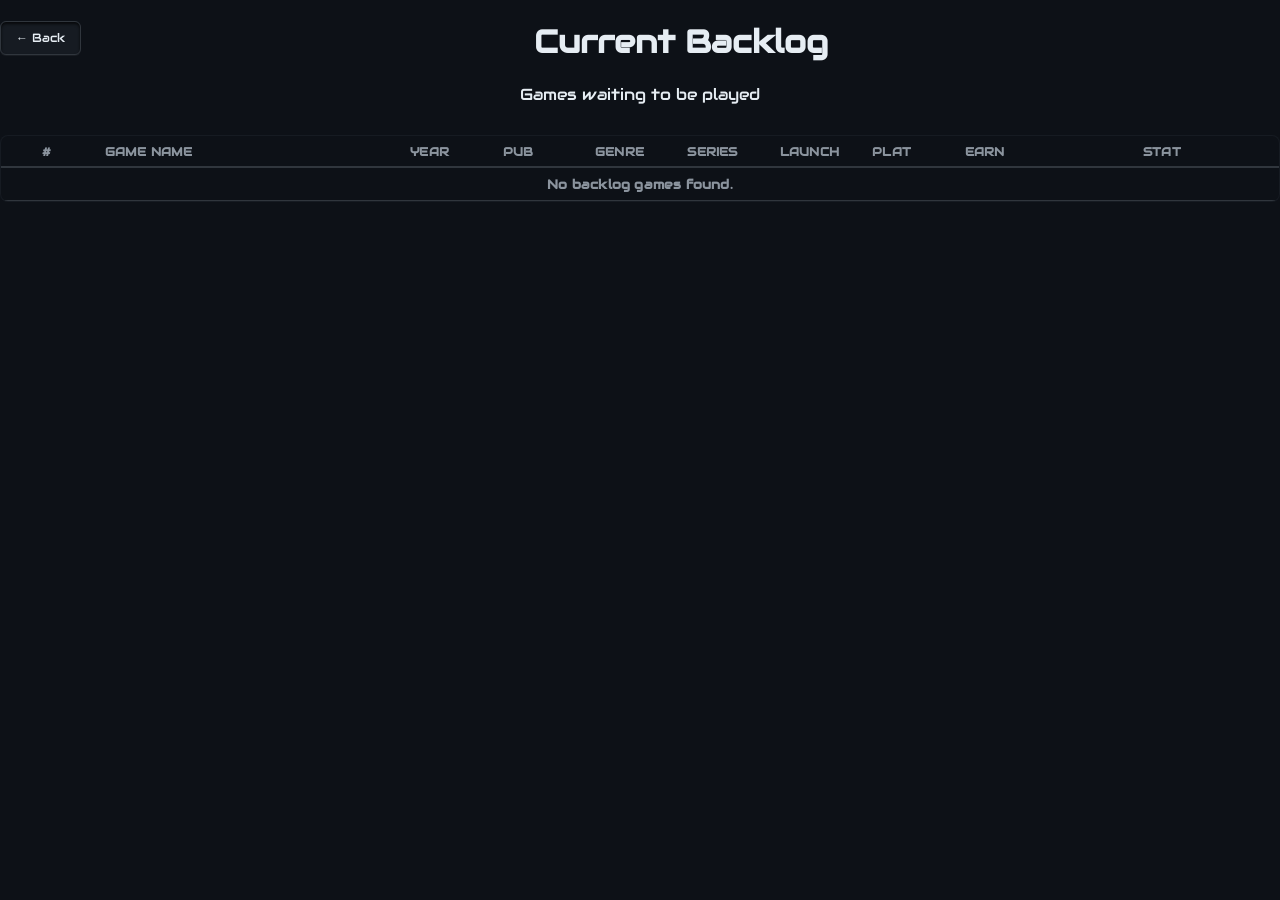
==== backlog.html @ bc93b56d "Add files via upload Initial Upload" ====
<!DOCTYPE html>
<html lang="en">
<head>
    <meta charset="UTF-8">
    <title>World of Games - Backlog</title>
    <link rel="icon" type="image/png" href="Images/favicon.png">
    <link rel="icon" type="image/png" href="favicon.png">
    <link href="https://fonts.googleapis.com/css2?family=Audiowide&family=Roboto:wght@400;500&display=swap" rel="stylesheet">
    <link rel="stylesheet" href="style.css">
</head>
<body class="sub-page">
    <div class="container">
        <div class="header-container">
            <a href="index.html" class="back-btn" style="float: left;">← Back</a>
            <h1>Current Backlog</h1>
            <p>Games waiting to be played</p>
        </div>

        <div class="table-container">
            <table id="gameTable">
                <thead>
                    <tr>
                        <th>#</th>
                        <th>Game Name</th>
                        <th>Year</th>
                        <th>Pub</th>
                        <th>Genre</th>
                        <th>Series</th>
                        <th>Launch</th>
                        <th>Plat</th>            
                        <th>Earn</th>
                        <th>Stat</th>
                    </tr>
                </thead>
                <tbody id="backlogBody"></tbody>
            </table>
        </div>

        <div id="paginationBacklog" class="pagination"></div>
    </div>

    <script src="script.js"></script>
</body>
</html>
---- style.css ----
/* --- Shared Sub-Page Styles --- */

/* Root variables to ensure color consistency across all pages */

body { 
    font-family: 'Audiowide', cursive; 
    margin: 20px; 
    background-color: var(--primary-bg); 
    color: var(--text-color); 
    transition: background-color 0.3s ease, color 0.3s ease, border-color 0.3s ease; /* Add this! */
}

:root {

    /* These stay constant */
    --year-color: #D1B3FF;
    --clickable-blue: #58a6ff;
    --edit-color: #2196f3;
    --delete-color: #f44336;
    --total-color: #ffd700;
    --silver-color: #c0c0c0;
    --bronze-color: #b08d57;


    /* These change based on theme */    
    --primary-bg: #0d1117;
    --table-bg: #161b22;
    --text-color: #e6edf3;
    --secondary-text: #8b949e;
    --accent-color: #4CAF50;
    --border-color: #30363d;
    --bg-color: #0d1117;
    --card-bg: #161b22;
    --genre-color: #ff8c00;
    --launch-color: #0f9d58;
    
}
html, body {
    margin: 0;
    padding: 0;
    background-color: #0d1117;
    height: 100%;
   /* overflow: hidden;    */
}
.dashboard-container {
    display: flex;
    min-height: 100vh;
    width: 100vw;
/*    background-color: var(--primary-bg); */
}
.sidebar-entry {
    width: 380px;
    background-color: var(--table-bg);
    height: 100vh;
    overflow-y: auto;
    flex-shrink: 0;
    border-right: 1px solid var(--border-color);
    position: fixed; /* Pinned to the left */
    /*top: 0;
    left: 0; */
    padding: 20px;
    box-sizing: border-box;   
}
.main-content {
    flex: 1;
    display: flex;
    flex-direction: column;
    height: 100vh;
    margin-left: 380px; /* Must match sidebar width */
    padding: 20px 30px;
    background-color: var(--primary-bg);
    overflow: hidden;
}
/* Sidebar Specific Styles */
/*.sidebar-logo { display: block; margin: 0 auto 20px; max-height: 70px; } */
.stat-row-flex { 
    display: flex; 
    justify-content: space-between; 
    font-size: 13px; 
    margin-bottom: 5px; 
}
.theme-dot { 
    width: 22px; 
    height: 22px; 
    cursor: pointer; 
    border-radius: 50%; 
    display: inline-block; 
}
.theme-box, .progress-section { 
    margin-bottom: 20px; 
    text-align: center; 
}
/* Internal Sidebar Elements */
.stat-row { 
    display: flex; 
    justify-content: space-between; 
    font-size: 13px; 
    margin-bottom: 4px; 
}
.era-grid { 
    display: grid; 
    grid-template-columns: 1fr 1fr; 
    gap: 5px; 
}
.era-grid button { 
    background: #161b22; 
    color: #8b949e; 
    border: 1px solid #30363d; 
    padding: 5px;     
    font-family: 'Audiowide'; 
    cursor: pointer; 
    font-size: 11px;
}
.sidebar-logo { 
    display: block; 
    margin: 0 auto 15px; 
    max-height: 60px; 
}
/* Theme 2: Obsidian Pink */
body.theme-obsidian {
    --primary-bg: #000000;
    --table-bg: #0a0a0a;
    --border-color: #1f1f1f;
    --accent-color: #ff79c6; /* Neon Pink */
    --text-color: #ffffff;
}
/* Theme 3: Cyber Neon */
body.theme-neon {
    --primary-bg: #0d0221;
    --table-bg: #0f082d;
    --border-color: #241773;
    --accent-color: #00f7ff; /* Cyan */
    --text-color: #00f7ff;
}
/* Header and Back Button */
.header-container { 
    text-align: center; 
    margin-bottom: 30px; 
    width: 100%;
}
.back-btn { 
    display: inline-block;
    text-decoration: none; 
    color: var(--text-color); 
    border: 1px solid var(--border-color) !important; 
    background: var(--table-bg);
    padding: 8px 15px; 
    border-radius: 6px; 
    font-size: 12px;
    font-family: 'Audiowide', cursive;
    transition: 0.3s;
    box-shadow: inset 0 2px 3px rgba(0, 0, 0, 0.7), 0 1px 0 rgba(255, 255, 255, 0.05);
}
.back-btn:hover { 
    border-color: var(--accent-color);
    color: var(--accent-color);
}
/* Hall of Fame Stat Boxes */
.stats-row {
    display: flex;
    justify-content: center;
    gap: 20px;
    margin-bottom: 30px;
}
.stat-box {
    background: var(--table-bg);
    border: 1px solid var(--border-color) !important;
    padding: 15px 25px;
    border-radius: 8px;
    text-align: center;
}
.stat-label {
    display: block;
    color: var(--secondary-text);
    font-size: 11px;
    font-family: 'Audiowide';
}
.stat-number {
    font-size: 24px;
    color: var(--accent-color);
    font-weight: bold;
}
/* Table Specifics for Sub-Pages */
.clickable-cell {
    color: var(--clickable-blue);
    cursor: pointer;
    transition: color 0.2s ease;
}
.clickable-cell:hover {
    text-decoration: underline;
    color: #1f6feb;
}   
 #gameTable {
    background-color: var(--table-bg); /* This is where the dark color should live */
    border: 1px solid var(--border-color);
    border-radius: 8px;
    border-spacing: 0;
    margin-bottom: 20px;
    width: 100%;
    width: 100%;
    border-collapse: collapse;
}
#gameTable th , #gameTable td{
    position: sticky;
    vertical-align: middle !important;
    top: 0;
    background-color: #0d1117;
    z-index: 10;
    box-shadow: inset 0 -1px 0 var(--border-color);
    color: var(--secondary-text);
    padding: 12px;
    text-align: left;
    padding: 8px 12px;
    font-family: 'Audiowide', cursive;
    border-bottom: 2px solid var(--border-color);    
}
/* 1. Make the header cells sticky */
#gameTable thead th {
    position: sticky;
    top: 0; /* Sticks to the very top of the .table-container */
    background-color: #0d1117; /* MUST be a solid color so rows don't show through */
    z-index: 10; /* Keeps it on top of the scrolling rows */
    box-shadow: inset 0 -1px 0 var(--border-color); /* Keeps the bottom border visible while stuck */
}
h2, h3, th, .btn, #urlHint { 
    font-family: 'Audiowide', cursive; 
    text-transform: uppercase; 
    letter-spacing: 1px; 
}
/* Apply to all table headers and data cells */
th, td {
    font-family: 'Audiowide', cursive !important;
    font-size: 11px; /* Adjust to 13px if 12px feels too tiny */
    letter-spacing: 0.2px; /* Improves readability for geometric fonts */
    padding: 10px 8px;
    border-bottom: 1px solid var(--border-color) !important; /* Your light grey line */
    color: #f0f6fc;
    text-align: left;
    vertical-align: middle;
    white-space: nowrap;
}
img {
    max-width: 300px;
    height: auto;
    display: block;
    margin: 0 auto 20px auto;
}       
.total-counter {
    background: #161b22;
    border: 1px solid var(--total-color);
    padding: 10px 20px;
    border-radius: 8px;
    display: inline-block;
    margin-bottom: 20px;
}
#playingCount {
    background-color: #2ea44f; /* Green */
    color: white;
    padding: 2px 8px;
    border-radius: 10px;
    font-size: 12px;
    margin-left: auto;
}
.sidebar-link:hover #playingCount {
    background-color: #269044;
}

.total-counter span { 
    color: var(--accent-color); 
    font-size: 1.2em; 
}
/* If your form-container has a huge margin, fix it here */
.form-container {
    margin-top: 0;
    padding-top: 10px;
}         
        .form-group { 
            display: flex; 
            flex-direction: column; 
            margin-bottom: 12px; 
        }
        label { 
            font-size: 10px; 
            color: var(--accent-color); 
            margin-bottom: 4px; 
        }
        input, select { 
            padding: 8px; 
            background: #0d1117; 
            border: 1px solid var(--border-color); 
            border-radius: 4px; 
            color: white; 
            font-size: 13px; 
            width: 100%; 
            box-sizing: border-box; 
        }
        .btn { 
            padding: 12px; 
            border: none; 
            border-radius: 4px; 
            cursor: pointer; 
            transition: 0.3s; 
            font-weight: bold; 
        }
        .btn-add { 
            background-color: var(--accent-color); 
            color: white; 
            margin-top: 10px; 
            width: 100%; 
        }
        .btn-update { 
            background-color: var(--edit-color); 
            color: white; 
            margin-top: 10px; 
            width: 100%; 
            display: none; 
        }        
        .table-container { 
            position: relative;
            overflow-y: auto;
            max-height: calc(100vh - 15px);
            /*flex-grow: 1; 
            overflow-x: auto; */
        }
        
        .header-actions {
            display: flex; 
            justify-content: space-between; 
            align-items: center; 
            align-items: flex-end;
            margin-bottom: 15px;
            padding-bottom: 10px;
        }

        .btn-secondary {
    display: inline-flex;       /* Helps with vertical centering */
    align-items: center;
    justify-content: center;
    height: 38px;               /* Match this to your search input height */
    padding: 0 15px;
    font-family: 'Audiowide', cursive;
    font-size: 13px;
    text-decoration: none;      /* Removes underline from links */
    background-color: var(--border-color);
    color: #f0f6fc;
    border: 1px solid #444;
    border-radius: 6px;
    cursor: pointer;
    box-sizing: border-box;     /* Crucial: ensures border doesn't add to height */
    transition: background 0.2s;
}

.btn-secondary:hover {
    background-color: #444c56;
}

/* Ensure your search input matches the height exactly */
#searchInput {
    width: 150px;
    padding: 10px;
    background: var(--primary-bg); /* Use variable */
    border: 1px solid var(--border-color) !important; /* Fix here */
    border-radius: 6px; 
    color: var(--text-color);
    height: 38px;
    font-family: 'Audiowide', cursive;
    box-sizing: border-box;
}

        /* Make the shadow "pop" when you hover over the button */
        .btn-secondary:hover {
            background: var(--border-color);
            box-shadow: 0 0 10px rgba(76, 175, 80, 0.5);
            transform: translateY(-1px); /* Lifts the button slightly */
        }   
        
       table {
            width: 100%;
            border-collapse: collapse !important;
            width: 100%;
            background: var(--table-bg);
            border-radius: 8px;
            overflow: hidden;
            border: 1px solid var(--border-color);
            /* Change font here */
            font-family: 'Audiowide', cursive; 
            font-size: 13px;
            letter-spacing: 0.5px; /* Adds a tiny bit of space for better readability */
            -webkit-font-smoothing: antialiased;
            -moz-osx-font-smoothing: grayscale;
            text-rendering: optimizeLegibility;
        }

        /* Ensure table headers match */
        th {
            font-family: 'Audiowide', cursive;
            background-color: #0d1117;
            color: var(--secondary-text);
            padding: 12px;
            text-align: left;
            border-bottom: 2px solid var(--border-color);
            font-size: 12px;
            text-transform: uppercase;
        }
        
        /* Clickable Cells Styling */
        .clickable-cell { cursor: pointer; transition: color 0.2s; }
        .clickable-cell:hover { color: var(--accent-color); text-decoration: underline; }

        .status-playing { border-left: 4px solid #e1e35a; }
        .status-completed { border-left: 4px solid #4CAF50; }
        .status-backlog { border-left: 4px solid #8b949e; }

       
        td {
    padding: 12px;
    /* This creates the light grey line between rows */
    border-bottom: 1px solid var(--border-color); 
    font-size: 13px;
    /* Ensure the Audiowide font is applied here too */
    font-family: 'Audiowide', cursive;
    color: var(--text-color);
}

/* Optional: Remove the line from the very last row for a cleaner look */
tr:last-child td {
    border-bottom: none;
}

/* --- ULTIMATE PAGINATION FIX --- */
#pagination {
    display: flex !important;
    flex-direction: row !important; /* Force buttons to be side-by-side */
    justify-content: center;
    align-items: center;
    gap: 10px;
    padding: 20px 0;
    margin-top: auto; /* Pushes it to the bottom of the main content */
    width: 100%;
    background: var(--primary-bg);
    z-index: 100;
}

.pagination button {
    display: inline-block;
    background-color: var(--table-bg);
    color: var(--text-color);
    border: 1px solid var(--border-color);
    padding: 10px 18px;
    cursor: pointer;
    border-radius: 4px;
    font-family: 'Audiowide', cursive;
    font-size: 14px;
    min-width: 45px;
    text-align: center;
}

.pagination button.active {
    background-color: var(--accent-color);
    border-color: var(--accent-color);
    color: white;
}

.pagination span {
    color: var(--secondary-text);
    padding: 0 5px;
    font-family: 'Audiowide', cursive;
}
		
        .file-hint { 
            font-size: 9px; 
            color: var(--secondary-text); 
            margin-top: 3px; 
        }
        /* Highlights the entire row when hovering */
        #gameTable tbody tr:hover {
            background-color: #1c2128 !important; /* Slightly lighter than the base bg */
            transition: background-color 0.2s ease;
            cursor: default;
        }

        /* Optional: Makes the text pop a bit more on hover */
        #gameTable tbody tr:hover td {
            color: #ffffff;
        }

        /* Ensures the status border remains visible during hover */
            .status-playing:hover { 
                border-left: 4px solid #e1e35a; 
            }
            .status-completed:hover { 
                border-left: 4px solid #4CAF50; 
            }
            .status-backlog:hover { 
                border-left: 4px solid #8b949e; 
            }
            .status-completed {
                color: #4ade80 !important; /* Green */
                font-weight: bold;
            }
            .status-backlog {
                color: #ff4444 !important; /* Red */
                font-weight: bold;
            }
        .main-header {
            display: flex;
            justify-content: center;
            align-items: center;
            padding: 10px 0;
            width: 100%;
            margin-bottom: 10px;
        }

        .center-logo {
            max-height: 80px; /* Adjust size as needed */
            width: auto;
            display:block;
            margin: 0 auto;
            filter: drop-shadow(0 0 8px var(--accent-color)); /* Adds a matching green glow */
            transition: transform 0.3s ease;
        }

        .center-logo:hover {
            transform: scale(1.05); /* Subtle pop effect on hover */
        }

        /* Colours every cell in the Year column */
        /* we target thee 4rd cell (td) of every row (tr) */
        table tbody tr td:nth-child(3) {
    color: #D1B3FF !important;
    font-weight: 500;
}
table tbody tr td:nth-child(4) {
    color: #ffe599 !important;
    font-weight: 500;
}
table tbody tr td:nth-child(5) {
    color: #ff8c00 !important;
    font-weight: 500;
}
table tbody tr td:nth-child(6) {
    color: #8e7cc3;
}
table tbody tr td:nth-child(7) {
    color: #0f9d58;
}
table tbody tr td:nth-child(8) {
    color: #4285F4;
}
table tbody tr td:nth-child(9) {
    color: #ff0000;
}
       
       
                

        /* Specific coloring for the Status Column based on the row's class */

        /* If the row is Completed, make the 12th column Green */
            .status-completed td:nth-child(11) {
            color: #4CAF50 !important; /* Green */
            font-weight: bold;
        }

        /* If the row is Backlog, make the 12th column Red */
            .status-backlog td:nth-child(11) {
            color: #f44336 !important; /* Red */
            font-weight: bold;
        }

        /* Optional: If the row is "Playing", make it Blue/Yellow */
            .status-playing td:nth-child(11) {
            color: #2196F3 !important; 
            font-weight: bold;
        }
        #searchInput { 
            width: 150px; 
            padding: 10px; 
            background: #0d1117; 
            border: 1px solid var(--border-color); 
            border-radius: 6px; 
            color: white; 
            font-size: 13px; 
            box-sizing: border-box; 
            transition: all 0.3s ease;

            /* 3D EFFECT: Inner shadow for depth + Bottom light highlight */
            box-shadow: 
                inset 0 2px 4px rgba(0, 0, 0, 0.8), 
                0 1px 0 rgba(255, 255, 255, 0.1); 
        }

            #searchInput:focus {
                outline: none;
                border-color: var(--accent-color);
                /* GLOW EFFECT: Makes it look "powered on" when clicking */
                box-shadow: 
                    inset 0 2px 4px rgba(0, 0, 0, 0.8), 
                    0 0 8px rgba(76, 175, 80, 0.4);
                background: #161b22;
        }
       


        /* Container for the buttons */
.action-links {
    display: flex;
    gap: 5px;
}

/* Base style for the 3D action boxes */
.action-btn {
    padding: 4px 8px;
    border-radius: 4px;
    font-size: 9px;
    font-family: 'Audiowide', cursive;
    cursor: pointer;
    border: 1px solid var(--border-color);
    background: #161b22;
    color: white;
    transition: all 0.2s ease;
    
    /* 3D Sunken Effect matching search/pagination */
    box-shadow: 
        inset 0 2px 3px rgba(0, 0, 0, 0.7), 
        0 1px 0 rgba(255, 255, 255, 0.05);
}

/* Individual Color Accents */
.edit-btn:hover {
    color: var(--edit-color);
    border-color: var(--edit-color);
    box-shadow: inset 0 2px 3px rgba(0, 0, 0, 0.7), 0 0 5px rgba(33, 150, 243, 0.3);
}

.copy-btn:hover {
    color: #4CAF50;
    border-color: #4CAF50;
    box-shadow: inset 0 2px 3px rgba(0, 0, 0, 0.7), 0 0 5px rgba(76, 175, 80, 0.3);
}

.delete-btn:hover {
    color: var(--delete-color);
    border-color: var(--delete-color);
    box-shadow: inset 0 2px 3px rgba(0, 0, 0, 0.7), 0 0 5px rgba(244, 67, 54, 0.3);
}

/* Active "Pressed" State */
.action-btn:active {
    transform: translateY(1px);
    box-shadow: inset 0 3px 5px rgba(0, 0, 0, 0.8);
}
/* Center align the Achievement (10th) and Earned (11th) columns */

/* Target the Headers */
th:nth-child(10), 
th:nth-child(11) {
    text-align: center !important;
}

/* Target the Data Cells in the Table Body */
#tableBody tr td:nth-child(10), 
#tableBody tr td:nth-child(11) {
    text-align: center !important;
    font-weight: 500; /* Makes the numbers slightly easier to read */
}

/* Style for the # column */
        td:nth-child(1) {
            color: var(--accent-color);
            font-weight: bold;
            width: 40px;
        }
.status-light {
    height: 8px;
    width: 8px;
    background-color: #4CAF50;
    border-radius: 50%;
    display: inline-block;
    box-shadow: 0 0 8px #4CAF50;
    animation: pulse 2s infinite;
}

@keyframes pulse {
    0% { opacity: 0.4; }
    50% { opacity: 1; }
    100% { opacity: 0.4; }
}
/* Container for the progress bar (The "Pit") */
.progress-container {
    width: 80px;
    height: 14px;
    background: #0d1117; /* Matches your statsBox background */
    border-radius: 4px;
    border: 1px solid var(--border-color);
    position: relative;
    overflow: hidden;
    margin: 0 auto;
    box-shadow: inset 0 2px 4px rgba(0, 0, 0, 0.8);
}

/* The actual bar fill */
.progress-bar {
    height: 100%;
    background-color: #4CAF50; /* Your Green accent */
    box-shadow: 0 0 8px rgba(76, 175, 80, 0.4);
    transition: width 0.5s ease;
}

/* The text overlay (e.g., 5/10) */
.progress-text {
    position: absolute;
    top: 50%;
    left: 50%;
    transform: translate(-50%, -50%);
    font-size: 9px;
    font-weight: bold;
    color: #ffffff;
    text-shadow: 1px 1px 2px #000;
    pointer-events: none;
    font-family: 'Roboto', sans-serif;
}
/* Shrink the "System Entry" text */
#formTitle {
    font-size: 18px; /* Reduced from default h2 size */
    margin-top: 5px;  /* Minimal space at the top */
    margin-bottom: 15px; /* Space between title and stats box */
    letter-spacing: 1px;
    text-align: center;
}



/* Optional: Shrink the Stats Box header inside the sidebar */
#statsBox div:first-child {
    font-size: 10px !important;
    margin-bottom: 3px !important;
    
}
@keyframes highlightGlow {
    0% { background-color: transparent; }
    50% { background-color: rgba(46, 160, 67, 0.3); } /* Subtle Green */
    100% { background-color: transparent; }    
}
tr.flash-row{
    animation: rowHighlight 2s ease-out;    
}

.flash-row {
    animation: highlightGlow 2s ease-in-out;
    border-left: 4px solid #3fb950 !important; /* Green indicator on the edge */
}
input, select {
    font-family: 'Audiowide', cursive;
    height: 35px; /* Gives the stylized font more vertical room */
    font-size: 14px;
}
.button-group {
    display: flex;
    gap: 10px;
    margin-top: 15px;
}

.clear-btn {
    background-color: var(--border-color); /* Matches your light grey lines */
    color: #f0f6fc;
    border: 1px solid #444;
    font-family: 'Audiowide', cursive;
    padding: 10px 20px;
    cursor: pointer;
    border-radius: 5px;
    transition: background 0.2s;
}

.clear-btn:hover {
    background-color: #da3633; /* Turns a subtle red on hover */
    border-color: #f85149;
}
td:nth-child(9) {
    font-size: 10px;
    white-space: nowrap;
    width: 85px;
}
td:nth-child(8) {
    font-size: 10px;
    white-space: nowrap;
    width: 85px;
}
td:nth-child(7) {
    font-size: 10px;
    white-space: nowrap;
    width: 85px;
}
td:nth-child(6) {
    font-size: 10px;
    white-space: nowrap;
    width: 85px;
}
td:nth-child(5) {
    font-size: 10px;
    white-space: nowrap;
    width: 85px;
}
td:nth-child(4) {
    font-size: 10px;
    white-space: nowrap;
    width: 85px;
}

.series-btn:hover {
    background-color: #9b4dff !important;
    box-shadow: 0 0 10px #7928ca;
}
.count-badge {
    background-color: var(--accent-color);
    color: white;
    padding: 2px 8px;
    border-radius: 10px;
    font-size: 0.8rem;
    margin-left: auto;
    font-weight: bold;
}

/* Green specifically for Playing */
#playingCount {
    background-color: #2ea44f;
}
/* --- Playing List Specific Styles --- */
/* This ensures the header aligns with the 'GAME NAME' column */
.table-header {
    display: flex;
    align-items: center;
    margin: 20px 0 30px 0;
    padding-left: 10px; /* Adjust this number to move it right or left */
    border-bottom: 2px solid rgba(46, 164, 79, 0.3); /* Adds a green underline */
    padding-bottom: 15px;
}

.table-header h1 {
    font-family: 'Audiowide', cursive;
    color: #2ea44f !important;
    font-size: 2.5rem;
    margin: 0;
    letter-spacing: 1px;
}
/* 1. Hide scrollbar for Chrome, Safari and Opera */
.main-content::-webkit-scrollbar {
    display: none;
}

/* 2. Hide scrollbar for IE, Edge and Firefox */
.main-content {
    -ms-overflow-style: none;  /* IE and Edge */
    scrollbar-width: none;  /* Firefox */
    
    /* Ensure scrolling is still enabled */
    overflow-y: scroll !important; 
    height: 100vh;
}

/* 3. Do the same for the Table Container just in case */
.table-container::-webkit-scrollbar {
    display: none;
}

.main-content {
    flex: 1;
    margin-left: 380px; /* Space for the sidebar */
    padding: 20px 30px;
    display: flex;
    flex-direction: column; /* Stacks header, table, and pagination */
    min-height: 100vh;      /* Ensures the page is at least full-screen height */
    box-sizing: border-box;
    
    /* Keep scrollbars hidden but functional */
    overflow-y: auto; 
    scrollbar-width: none; 
    -ms-overflow-style: none;
}
/* 1. Hide scrollbar for Chrome, Safari and Opera */
.main-content::-webkit-scrollbar {
    display: none;
}

/* 2. Hide scrollbar for IE, Edge and Firefox */
.main-content {
    -ms-overflow-style: none;  /* IE and Edge */
    scrollbar-width: none;  /* Firefox */
    
    /* Ensure scrolling is still enabled */
    overflow-y: scroll !important; 
    height: 100vh;
}
/* This makes the container transparent so it doesn't create a dark box */
.table-container {
    background-color: transparent !important; 
    border: none !important;
    box-shadow: none !important;
    height: auto;
    overflow: visible;
    padding-bottom: 20px !important; /* Space for pagination */
    margin-bottom: 20px;
}

/* Improve spacing for the Playing List table */
#playingListBody td {
    padding: 18px 12px; /* Increases vertical height of rows */
    background: rgba(255, 255, 255, 0.02);
}

#playingListBody tr:hover td {
    background: rgba(46, 164, 79, 0.05); /* Subtle green glow on hover */
    color: #ffffff;
}
#playingListBody td:first-child {
    color: #4ade80 !important; /* Brighter Neon Green */
    font-size: 1.1rem;
    font-family: 'Audiowide', cursive;
    width: 60px;
}
.sidebar ul {
    list-style: none;
    padding: 0;
    margin-top: 20px;
}

.sidebar-link {
    display: flex;
    align-items: center;
    gap: 12px; /* Consistent space between icon and text */
    padding: 12px 15px;
    text-decoration: none;
    color: var(--text-color);
    font-size: 14px;
    transition: 0.2s;
}

.sidebar-link i {
    width: 20px; /* Keeps icons perfectly vertical */
    text-align: center;
}
/* Styling for the Backlog (Red) Badge */
#backlogCount {
    background-color: #f44336; /* Red */
    color: white;
    box-shadow: 0 0 8px rgba(244, 67, 54, 0.5);
    padding: 2px 8px;
    border-radius: 10px;
    font-size: 12px;
    margin-left: auto;
}

/* Styling for the Done (Purple) Badge */
#completedCount {
    background-color: #7928ca; /* Purple */
    color: white;
    box-shadow: 0 0 8px rgba(121, 40, 202, 0.5);
    padding: 2px 8px;
    border-radius: 10px;
    font-size: 12px;
    margin-left: auto;
}

/* Enhances the existing Playing (Green) Badge with a glow */
#playingCount {
    background-color: #2ea44f; /* Green */
    color: white;
    box-shadow: 0 0 8px rgba(46, 164, 79, 0.5);
    padding: 2px 8px;
    border-radius: 10px;
    font-size: 12px;
    margin-left: auto;
}
/* Red Neon Glow for Backlog */
#backlogCount {
    background-color: #f44336 !important;
    color: #fff !important;
    box-shadow: 0 0 10px rgba(244, 67, 54, 0.6);
    padding: 2px 8px;
    border-radius: 10px;
}

/* Purple Neon Glow for Done */
#completedCount {
    background-color: #7928ca !important;
    color: #fff !important;
    box-shadow: 0 0 10px rgba(121, 40, 202, 0.6);
    padding: 2px 8px;
    border-radius: 10px;
}

/* Green Neon Glow for Playing */
#playingCount {
    background-color: #2ea44f !important;
    color: #fff !important;
    box-shadow: 0 0 10px rgba(46, 164, 79, 0.6);
    padding: 2px 8px;
    border-radius: 10px;
}
/* Apply uniform size and font to both sidebar buttons */
.sidebar-entry .btn-add, 
.sidebar-entry .btn-random {
    width: 100%;            /* Makes them the same width */
    padding: 12px;          /* Makes them the same height */
    margin-top: 10px;       /* Adds consistent spacing between them */
    font-family: 'Audiowide', cursive;
    font-size: 14px;
    text-transform: uppercase;
    letter-spacing: 1px;
    border: none;
    border-radius: 4px;
    cursor: pointer;
    box-sizing: border-box; /* Ensures padding doesn't break the width */
}

/* Specific color for the Save button */
.btn-add {
    background-color: var(--accent-color); /* Usually your Green color */
    color: white;
}

/* Specific color for the Random button */
.btn-random {
    background-color: #f59e0b; /* Orange color */
    color: white;
}

/* Optional: Add a hover effect to both */
.btn-add:hover, .btn-random:hover {
    filter: brightness(1.2);
    box-shadow: 0 0 10px rgba(255, 255, 255, 0.2);
}
/* Specific fix for sub-pages like backlog.html */
body:not(.dashboard-container) {
    overflow-y: auto !important; /* Enable vertical scrolling */
    height: auto !important;     /* Allow the page to grow as long as the table */
}

/* Ensure the table container doesn't trap the scrollbar */
/*.table-container {
    max-height: none !important; 
    overflow: visible !important;
}*/
.table-container {
    position: relative;
    overflow-y: auto;
    max-height: calc(100vh - 120px);
    width: 100%;
}
/* Specific override for Backlog, Completed, and Playing pages */
body {
    overflow-y: auto !important; /* Forces the vertical scrollbar to appear */
    height: auto !important;     /* Allows the page to be longer than the screen */
}

/* Re-lock only the main Dashboard so the sidebar stays fixed */
.dashboard-container {
    height: 100vh;
    overflow: hidden;
}

/* Ensure the table container doesn't have its own separate scrollbar */
.table-container {
    max-height: none !important;
    overflow: visible !important;
    padding-bottom: 20px;
}

/* Ensure the pagination has space at the bottom */
#paginationBacklog {
    display: flex !important;
    justify-content: center;
    padding: 40px 0;
    margin-top: 20px;
}
/* Container layout for the actions column */
.action-buttons-cell {
    display: flex;
    flex-direction: row;
    align-items: flex-start; /* Keeps buttons anchored to top */
    justify-content: flex-start;
    gap: 4px;
    box-sizing: border-box;
}
/* Optional: ensure display flex alignment if the container uses flex */
.action-buttons-cell button {
    display: inline-block;
    vertical-align: middle;
}
/* Base button styling */
.btn-action {
    background-color: #0d1117;
    color: #c9d1d9;
    border: 1px solid #30363d;
    border-radius: 4px;
    padding: 3px 8px;
    font-size: 11px;
    font-weight: bold;
    font-family: inherit;
    cursor: pointer;
    text-transform: uppercase;
    transition: background-color 0.2s, border-color 0.2s;
}

.btn-action:hover {
    border-color: #8b949e;
}

/* PLAYING / COMPLETED / BACKLOG status button styling */
.btn-status {
    background-color: rgba(46, 160, 67, 0.15);
    color: #3fb950;
    border-color: rgba(46, 160, 67, 0.4);
}

.btn-status:hover {
    background-color: rgba(46, 160, 67, 0.3);
    border-color: #3fb950;
}

/* Dynamic status color variations based on status state */
.btn-status-playing {
    background-color: rgba(56, 139, 253, 0.15);
    color: #58a6ff;
    border-color: rgba(56, 139, 253, 0.4);
}

.btn-status-backlog {
    background-color: rgba(248, 81, 73, 0.15);
    color: #f85149;
    border-color: rgba(248, 81, 73, 0.4);
}

/* +SERIES purple accent button styling */
.btn-series {
    background-color: rgba(163, 113, 247, 0.15);
    color: #a371f7;
    border-color: rgba(163, 113, 247, 0.4);
}

.btn-series:hover {
    background-color: rgba(163, 113, 247, 0.3);
    border-color: #a371f7;
}

/* Delete button hover highlight */
.btn-del:hover {
    color: #f85149;
    border-color: #f85149;
}
/* 1. Ensure all table cells align centrally and share identical padding */
table tbody tr td {
    vertical-align: top !important;
    padding: 8px 10px;
}

/* 2. Style the action cell container so it fills the cell without breaking the table layout */
.action-buttons-cell {
    display: flex;
    flex-direction: row;
    align-items: center;
    justify-content: flex-start;
    gap: 4px;
    height: 100%;
    box-sizing: border-box;
}
.action-buttons-wrapper {
    display: flex;
    flex-wrap: nowrap;
    gap: 4px;
    align-items: center;
}
/* 3. Ensure action buttons stay compact and uniform in height */
.btn-action {
    height: 26px;
    line-height: 24px;
    padding: 0 8px;
    box-sizing: border-box;
    display: inline-flex;
    align-items: center;
    justify-content: center;
}
/* Force table cells to wrap text instead of overflowing horizontally */
table tbody tr td {
    white-space: normal;
    word-break: break-word;
    max-width: 160px; /* Adjust maximum cell width before forcing a wrap */
}

/* Allow action buttons to stay fixed without wrapping unpredictably */
.action-buttons-cell {
    white-space: nowrap;
    max-width: none;
}
/* Prevent table rows from stretching unnaturally */
table tr {
    /*height: auto !important;  */
    height: 1px; /* Allows table row to collapse tightly around content */
}

/* Ensure empty cells or elements don't create thick dark blocks */
table td {
    padding: 8px 10px !important;
    vertical-align: middle !important;
    height: 1px; /* CSS trick: forces row height to wrap content snugly */
    border-bottom: 1px solid #30363d !important;
    box-sizing: border-box;
}

/* Fix flex height stretching inside action cells */
.action-buttons-cell {
    display: inline-flex !important;
    align-items: center !important;
    height: auto !important;
    min-height: unset !important;
    
}

/* Remove stray vertical margins on launcher divs inside cells */
td div, td span, td p {
    margin-top: 0 !important;
    margin-bottom: 0 !important;
    line-height: 1.2 !important;
}
/* Prevent number wrapping in the first column */
#gameTable td:first-child,
#gameTable th:first-child {
    white-space: nowrap !important;
    min-width: 45px;
    text-align: center;
}
/* Prevent game names from wrapping without clipping table height */
#gameTable td:nth-child(2) {
    white-space: nowrap;
}

/* Ensure the container expands dynamically for pagination */
/* Let JS handle row display rather than CSS height limits */
.table-container {
    height: auto !important;
    max-height: none !important;
    overflow: visible;
}

#gameTable {
    width: 100%;
    table-layout: auto;
}
#completedBody td:nth-child(10) {
    text-align: center;
}
#paginationCompleted,
.pagination {
    display: flex;
    justify-content: center;
    align-items: center;
    width: 100%;
    margin-top: 20px;
}
/* Center all table content vertically */
table td, table th {
    vertical-align: middle !important;
}
/* Center-align specific columns if needed (e.g., Progress and Status) */
#gameTable th:nth-child(10),
#gameTable td:nth-child(10),
#gameTable th:nth-child(11),
#gameTable td:nth-child(11) {
    text-align: center;
}
/* 1. Stretch the table to fill 100% of the screen width */
table, #gameTable {
    width: 100% !important;
    table-layout: fixed; /* Prevents columns from shrinking arbitrarily */
    border-collapse: collapse;
}
/* 2. Allow text to wrap cleanly onto a second line instead of clipping */
table td, table th {
    white-space: normal !important;
    word-wrap: break-word;
    overflow-wrap: break-word;
}

/* 3. Give extra breathing room to the GAME NAME column (Column 2) */
table th:nth-child(2),
table td:nth-child(2) {
    width: 22%; /* Expands game title column so titles fit nicely */
}

/* 4. Ensure action buttons take up precise fixed space on the far right */
table th:last-child,
table td:last-child {
    width: 210px;
    white-space: nowrap !important;
}
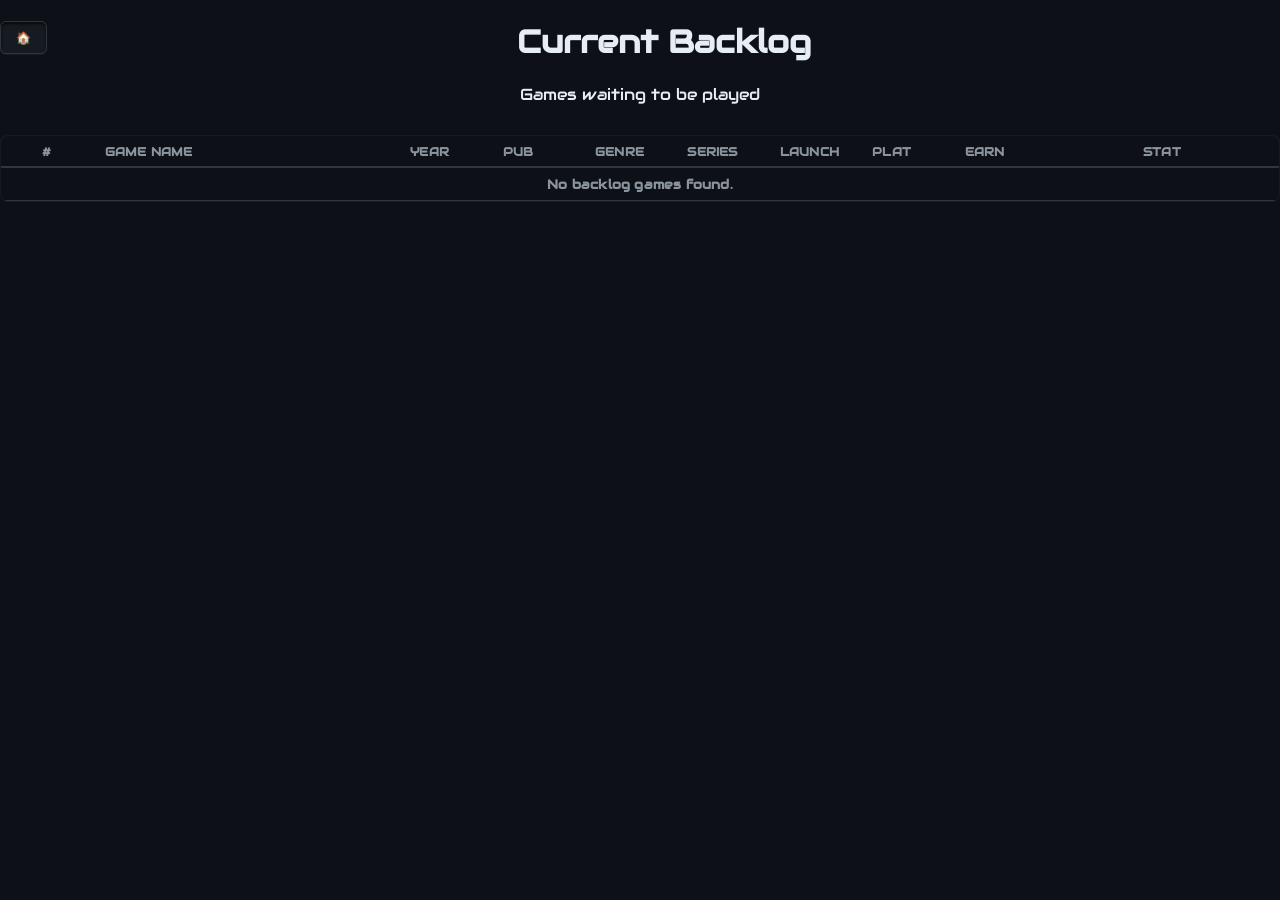
==== commit 38e1d47f: "Add files via upload" ====
--- a/backlog.html
+++ b/backlog.html
@@ -11,7 +11,7 @@
 <body class="sub-page">
     <div class="container">
         <div class="header-container">
-            <a href="index.html" class="back-btn" style="float: left;">← Back</a>
+            <a href="WOG.html" class="back-btn" style="float: left;">🏠</a>
             <h1>Current Backlog</h1>
             <p>Games waiting to be played</p>
         </div>
--- a/style.css
+++ b/style.css
@@ -60,6 +60,29 @@
     left: 0; */
     padding: 20px;
     box-sizing: border-box;   
+}
+/* Hub Back Button Styling */
+.hub-back-btn {
+    display: inline-flex;
+    align-items: center;
+    gap: 8px;
+    background: #21262d;
+    color: #c9d1d9;
+    border: 1px solid #30363d;
+    padding: 8px 16px;
+    border-radius: 6px;
+    text-decoration: none;
+    font-family: 'Audiowide', sans-serif;
+    font-size: 0.85rem;
+    transition: all 0.2s ease-in-out;
+    box-shadow: 0 2px 6px rgba(0, 0, 0, 0.3);
+}
+
+.hub-back-btn:hover {
+    background: #30363d;
+    color: #58a6ff;
+    border-color: #58a6ff;
+    transform: translateX(-2px);
 }
 .main-content {
     flex: 1;
@@ -333,21 +356,22 @@
         }
 
         .btn-secondary {
-    display: inline-flex;       /* Helps with vertical centering */
-    align-items: center;
-    justify-content: center;
-    height: 38px;               /* Match this to your search input height */
-    padding: 0 15px;
-    font-family: 'Audiowide', cursive;
-    font-size: 13px;
-    text-decoration: none;      /* Removes underline from links */
-    background-color: var(--border-color);
-    color: #f0f6fc;
-    border: 1px solid #444;
-    border-radius: 6px;
-    cursor: pointer;
-    box-sizing: border-box;     /* Crucial: ensures border doesn't add to height */
-    transition: background 0.2s;
+            display: inline-flex;       /* Helps with vertical centering */
+            align-items: center;
+            justify-content: center;
+            height: 38px;               /* Match this to your search input height */
+            padding: 0 15px;
+            font-family: 'Audiowide', cursive;
+            font-size: 13px;
+            text-decoration: none;      /* Removes underline from links */
+            background-color: var(--border-color);
+            color: #f0f6fc;
+            border: 1px solid #444;
+            border-radius: 6px;
+            cursor: pointer;
+            box-sizing: border-box;     /* Crucial: ensures border doesn't add to height */
+            transition: background 0.2s;
+            line-height: 1;
 }
 
 .btn-secondary:hover {
